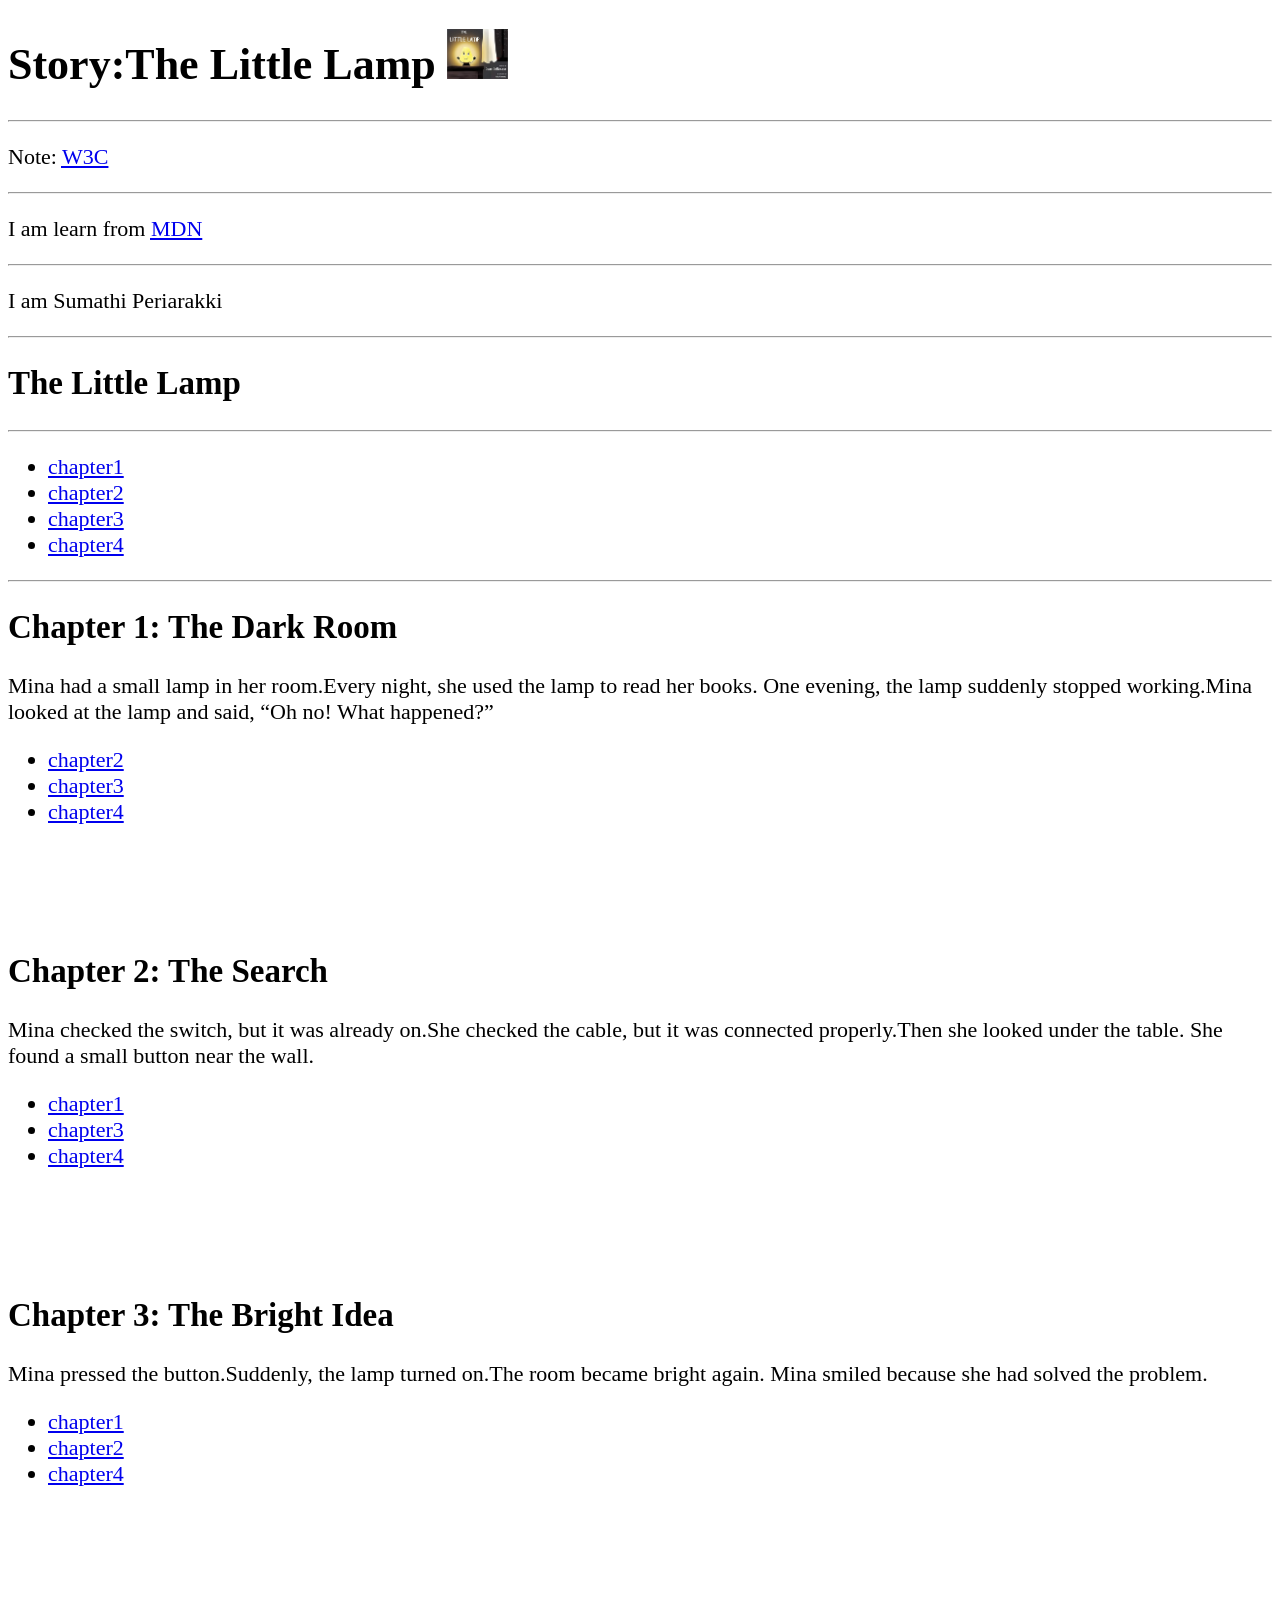
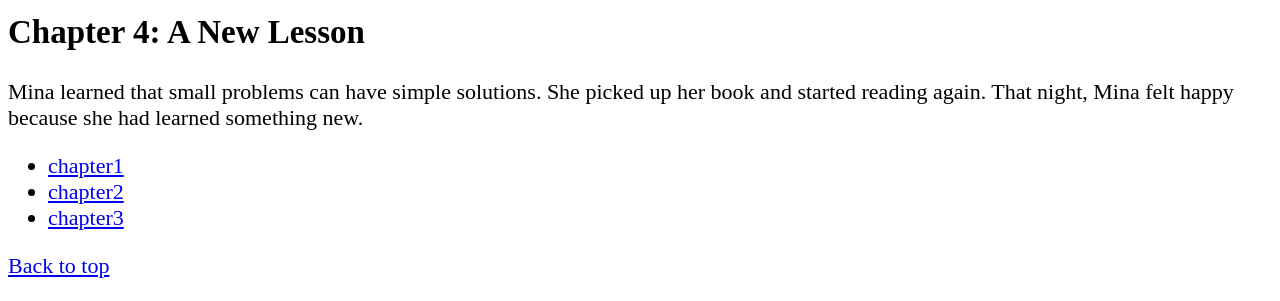
==== HTML/my-own-story.html @ 751d9e6c "link,nav,ul,ol,dl,dt,dd,li elements;create a new file:HTML\my-own-story.html to practice these eleme" ====
<!DOCTYPE html>
<html lang="en-US">

<head>
    <meta charset="UTF-8">
    <title>The Little Lamp-Story</title>
    <link rel="icon" href="images.jfif" type="image/jfif">
    <meta name="Author" content="Sumathi P">
    <meta name="Discription" content="About myself">
    <link rel="stylesheet" href="main.css" type="text/css">
</head>

<body>
    <h1>Story:The Little Lamp <img src="the-little-lamp-41p-psdgdbl._sy403_bo1204203200_.jpg" alt="Book logo"
            height="50"></h1>
    <hr>
    <p>Note: <a href="https://share.google/mvD7hJkjpcrmpAcFx" target="_blank"><abbr
                title="Nu Html Checker">W3C</abbr></a></p>
    <hr>

    <p>I am learn from <a href="https://share.google/hreh347KLI0V6Rnp6" target="_blank"><abbr
                title="Mozilla Developer Network">MDN</abbr></a></p>
    <hr>
    <p>I am Sumathi Periarakki</p>
    <hr>
    <h2>The Little Lamp</h2>
    <hr>
    <nav>
        <ul>

            <li><a href="#ch1">chapter1</a></li>
            <li><a href="#ch2">chapter2</a></li>
            <li><a href="#ch3">chapter3</a></li>
            <li><a href="#ch4">chapter4</a></li>
            <!-- <li><a href="#">Back to top</a></li> -->
        </ul>
    </nav>

    <hr>
    <section id="ch1">
        <h2>Chapter 1: The Dark Room</h2>
        <p>Mina had a small lamp in her room.Every night, she used the lamp to read her books. One evening, the lamp
            suddenly stopped working.Mina looked at the lamp and said, “Oh no! What happened?”</p>
        <ul>
            <li><a href="#ch2">chapter2</a></li>
            <li><a href="#ch3">chapter3</a></li>
            <li><a href="#ch4">chapter4</a></li>
            <!-- <li><a href="#">Back to top</a></li> -->
        </ul>
        <br>
        <br>
        <br>
    </section>
    <section id="ch2">
        <h2>Chapter 2: The Search</h2>
        <p>Mina checked the switch, but it was already on.She checked the cable, but it was connected properly.Then she
            looked under the table. She found a small button near the wall.</p>
        <ul>
            <li><a href="#ch1">chapter1</a></li>
            <li><a href="#ch3">chapter3</a></li>
            <li><a href="#ch4">chapter4</a></li>
            <!-- <li><a href="#">Back to top</a></li> -->
        </ul>
        <br>
        <br>
        <br>
    </section>

    <section id="ch3">
        <h2>Chapter 3: The Bright Idea</h2>
        <p>Mina pressed the button.Suddenly, the lamp turned on.The room became bright again. Mina smiled because she
            had
            solved the problem.</p>
        <ul>
            <li><a href="#ch1">chapter1</a></li>
            <li><a href="#ch2">chapter2</a></li>
            <li><a href="#ch4">chapter4</a></li>
            <!-- <li><a href="#">Back to top</a></li> -->
        </ul>
    </section>
    <br>
    <br>
    <br>
    <section id="ch4">
        <h2>Chapter 4: A New Lesson</h2>
        <p>Mina learned that small problems can have simple solutions.

            She picked up her book and started reading again.

            That night, Mina felt happy because she had learned something new.</p>
        <nav>
            <ul>
                <li><a href="#ch1">chapter1</a></li>
                <li><a href="#ch2">chapter2</a></li>
                <li><a href="#ch3">chapter3</a></li>

            </ul>

        </nav>

    </section>
    <p><a href="#">Back to top</a></p>

</body>

</html>
---- HTML/main.css ----
html {
    font-size: 22px;
}

body {
    background-color: white;
    color: black;
}

/* .book-image {
    display: block;
    width: 180px;
    height: auto;
    margin: 0 auto 20px auto;
} */
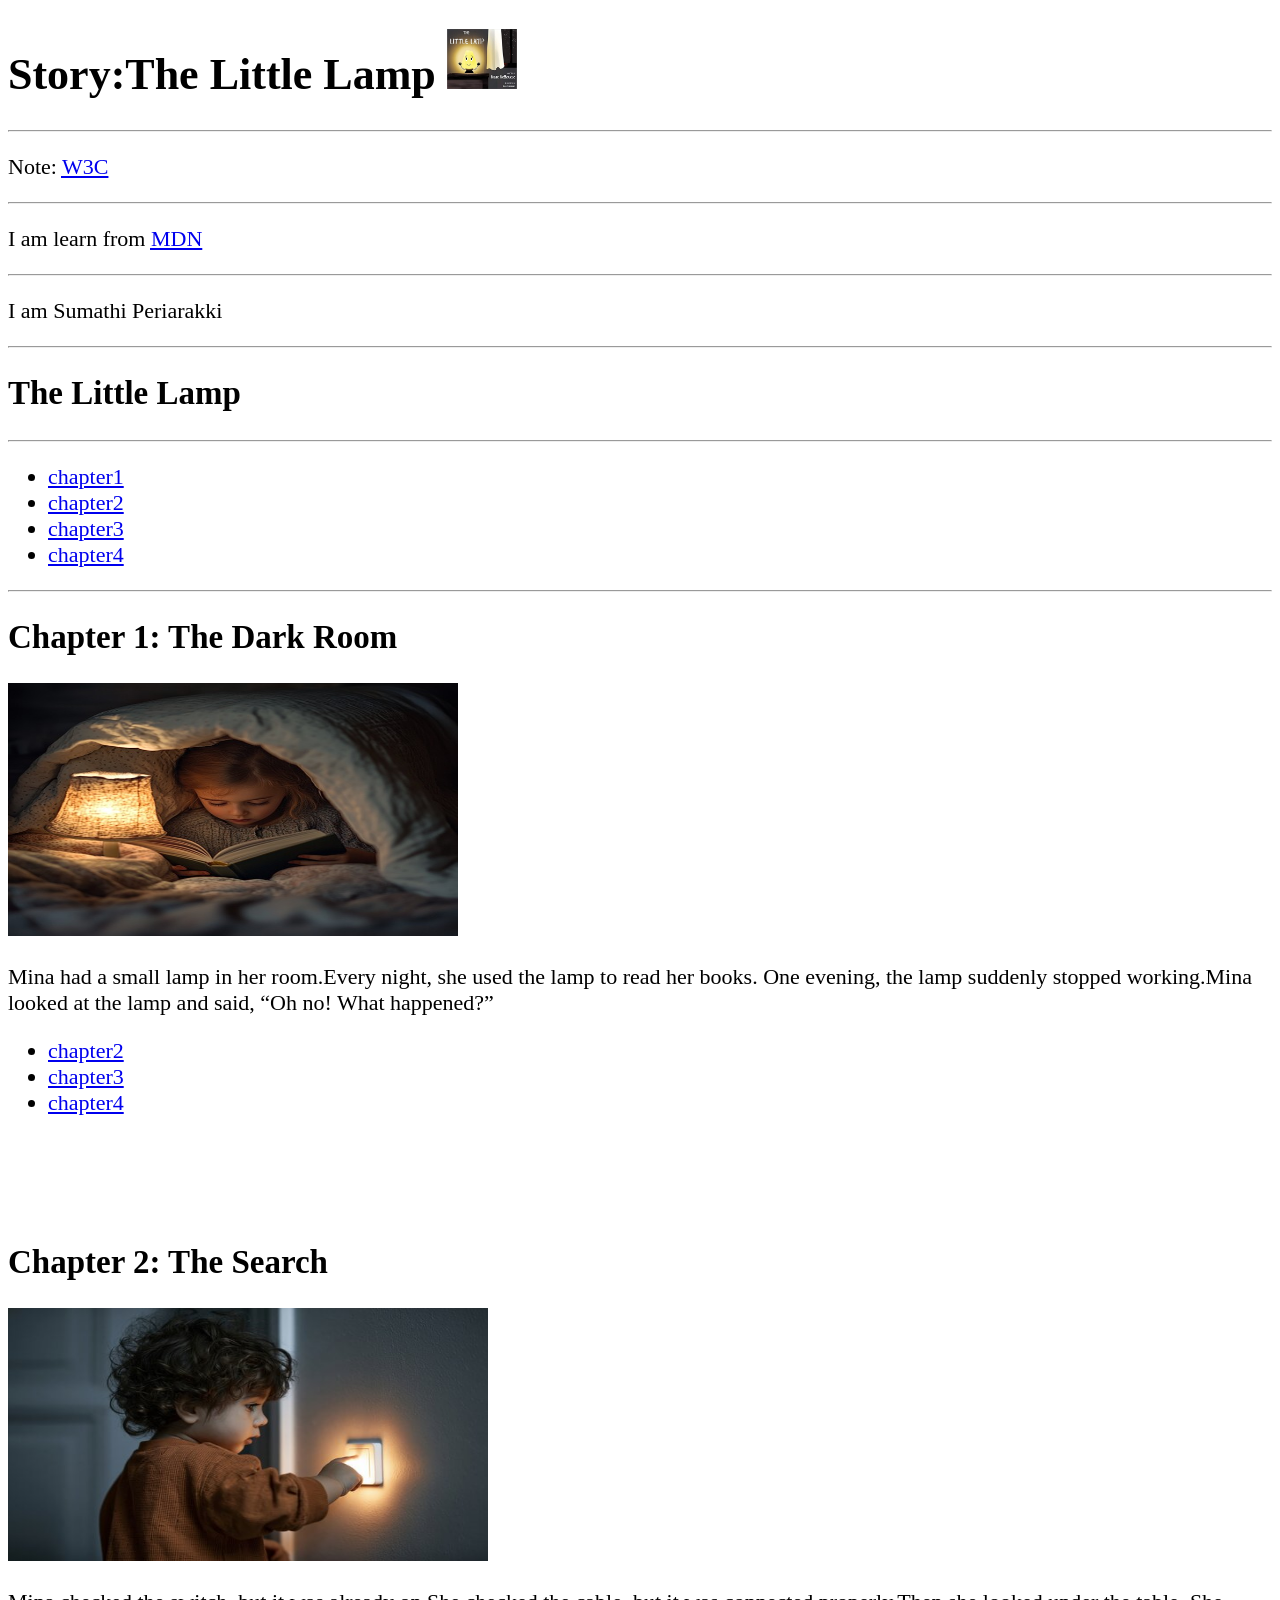
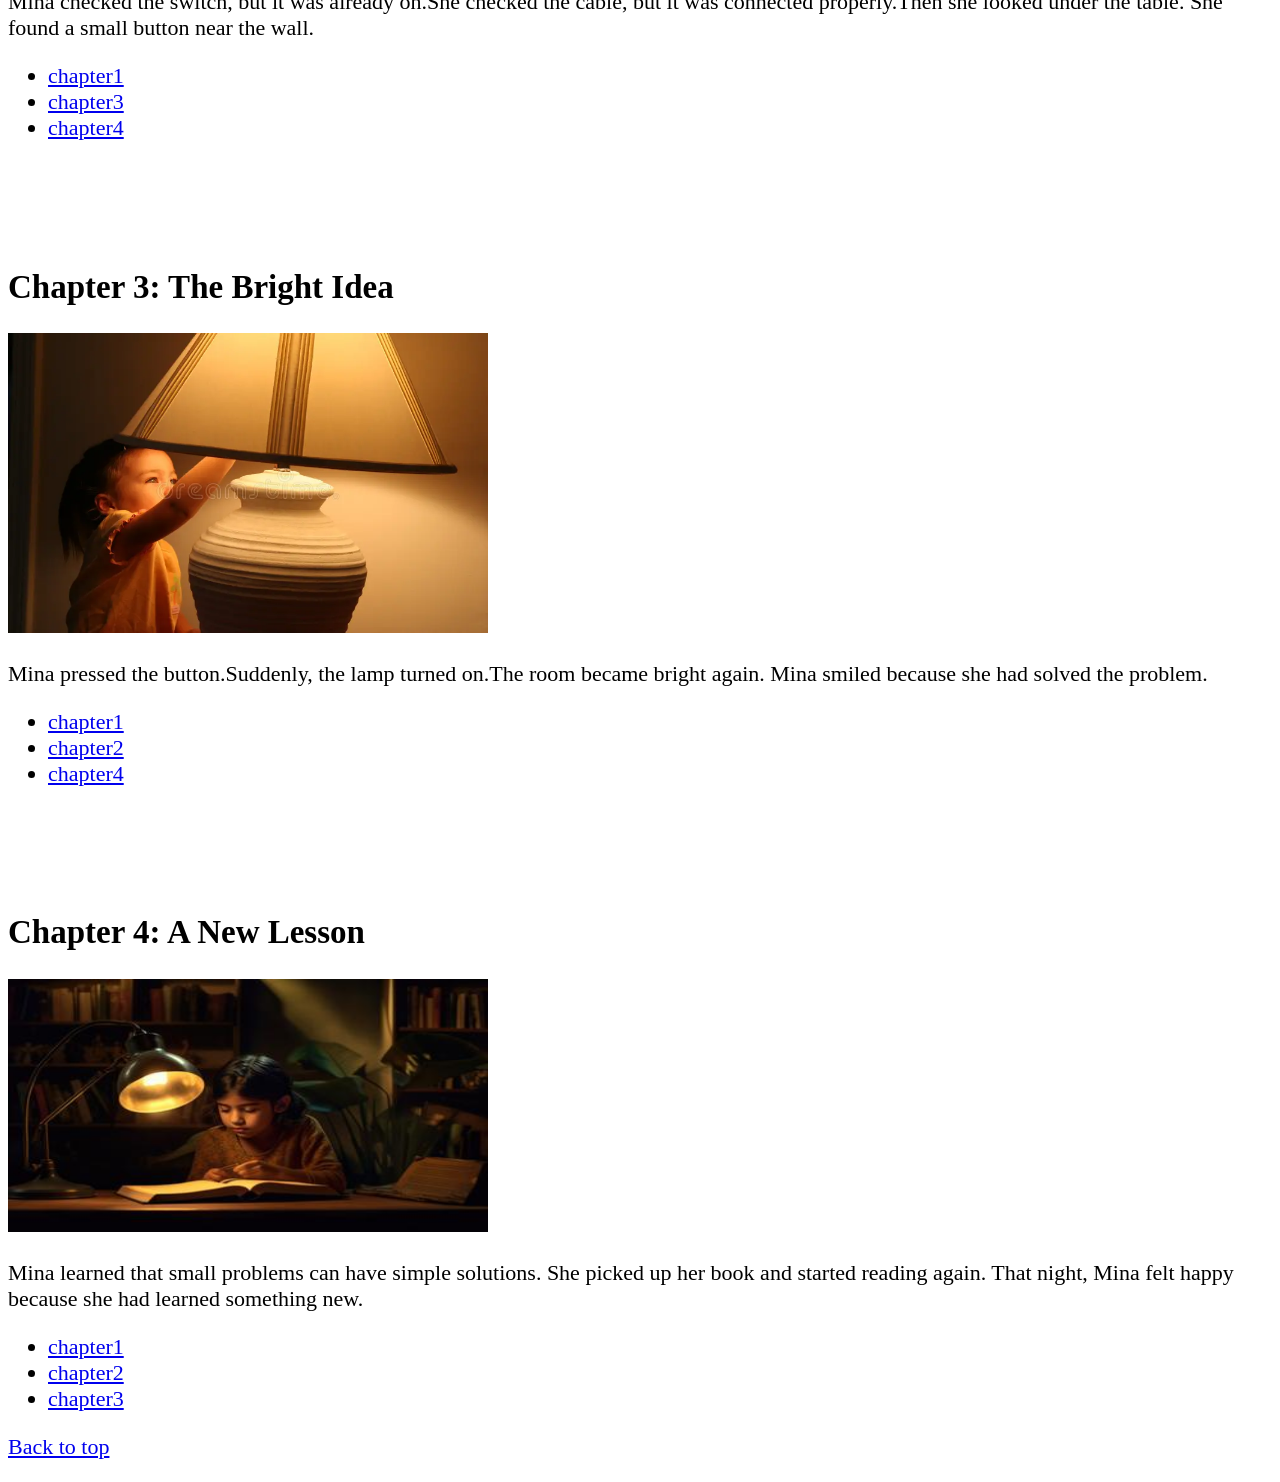
==== commit facf5036: "create folder:HTML\image and move all the images to this folder, add ref link on the top of the prog" ====
--- a/HTML/my-own-story.html
+++ b/HTML/my-own-story.html
@@ -4,15 +4,15 @@
 <head>
     <meta charset="UTF-8">
     <title>The Little Lamp-Story</title>
-    <link rel="icon" href="images.jfif" type="image/jfif">
+    <link rel="icon" href="image/images.jfif" type="image/jfif">
     <meta name="Author" content="Sumathi P">
     <meta name="Discription" content="About myself">
     <link rel="stylesheet" href="main.css" type="text/css">
 </head>
 
 <body>
-    <h1>Story:The Little Lamp <img src="the-little-lamp-41p-psdgdbl._sy403_bo1204203200_.jpg" alt="Book logo"
-            height="50"></h1>
+    <h1>Story:The Little Lamp <img src="image/the-little-lamp-41p-psdgdbl._sy403_bo1204203200_.jpg" alt="Book logo"
+            title="The little lamp story logo image" width="70" height="60"></h1>
     <hr>
     <p>Note: <a href="https://share.google/mvD7hJkjpcrmpAcFx" target="_blank"><abbr
                 title="Nu Html Checker">W3C</abbr></a></p>
@@ -35,10 +35,14 @@
             <!-- <li><a href="#">Back to top</a></li> -->
         </ul>
     </nav>
+    <hr>
 
-    <hr>
     <section id="ch1">
-        <h2>Chapter 1: The Dark Room</h2>
+        <h2>Chapter 1: The Dark Room </h2>
+
+        <img src="image/cozy-reading-nook-stockcake.jpg " alt="A little girl and lamp " title="A little girl and lamp"
+            width="450" height="253" loading="lazy">
+
         <p>Mina had a small lamp in her room.Every night, she used the lamp to read her books. One evening, the lamp
             suddenly stopped working.Mina looked at the lamp and said, “Oh no! What happened?”</p>
         <ul>
@@ -53,6 +57,8 @@
     </section>
     <section id="ch2">
         <h2>Chapter 2: The Search</h2>
+        <img src="image/getty-image-176647066-612x612.jpg" alt="The little girl found the switch neat the wall"
+            title="The little girl found the switch near the wall " width="480" height="253" loading="lazy">
         <p>Mina checked the switch, but it was already on.She checked the cable, but it was connected properly.Then she
             looked under the table. She found a small button near the wall.</p>
         <ul>
@@ -68,11 +74,13 @@
 
     <section id="ch3">
         <h2>Chapter 3: The Bright Idea</h2>
+        <img src="image/turning-off-lights-205124.webp" alt=" little girl pressed the button and lamp turned on"
+            title="little girl pressed the button and lamp turned on" width="480" height="300" loading="lazy">
         <p>Mina pressed the button.Suddenly, the lamp turned on.The room became bright again. Mina smiled because she
             had
             solved the problem.</p>
         <ul>
-            <li><a href="#ch1">chapter1</a></li>
+            <li><a href=" #ch1">chapter1</a></li>
             <li><a href="#ch2">chapter2</a></li>
             <li><a href="#ch4">chapter4</a></li>
             <!-- <li><a href="#">Back to top</a></li> -->
@@ -83,6 +91,9 @@
     <br>
     <section id="ch4">
         <h2>Chapter 4: A New Lesson</h2>
+        <img src="image/free-photos-a-young-girl-sitting-at-a-desk-and-reading-a-book-with-a-focused-expression-she-is-surrounded-by-a-l-th-100318505.jpg"
+            alt="little girl read a book by the light of lamp" title="A ittle girl read a book by the light of lamp"
+            width="480" height="253" loading="lazy">
         <p>Mina learned that small problems can have simple solutions.
 
             She picked up her book and started reading again.
